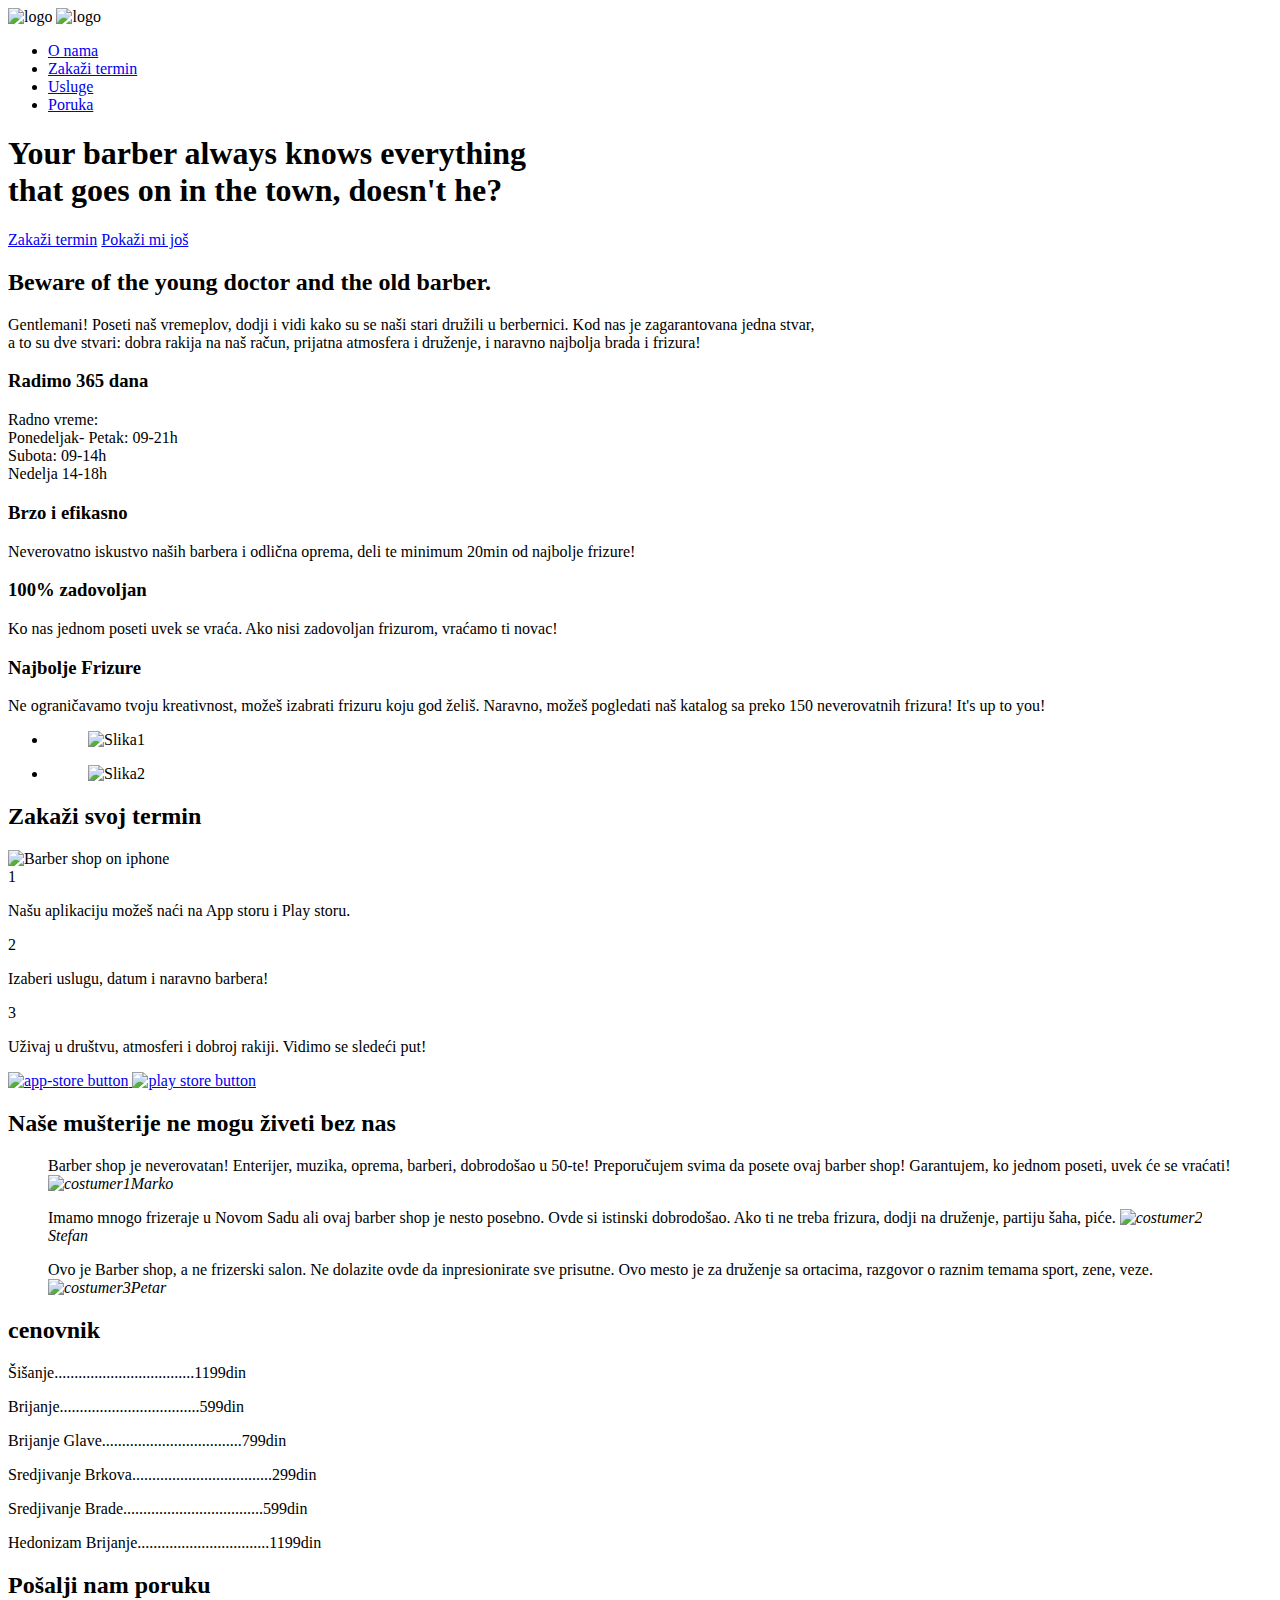
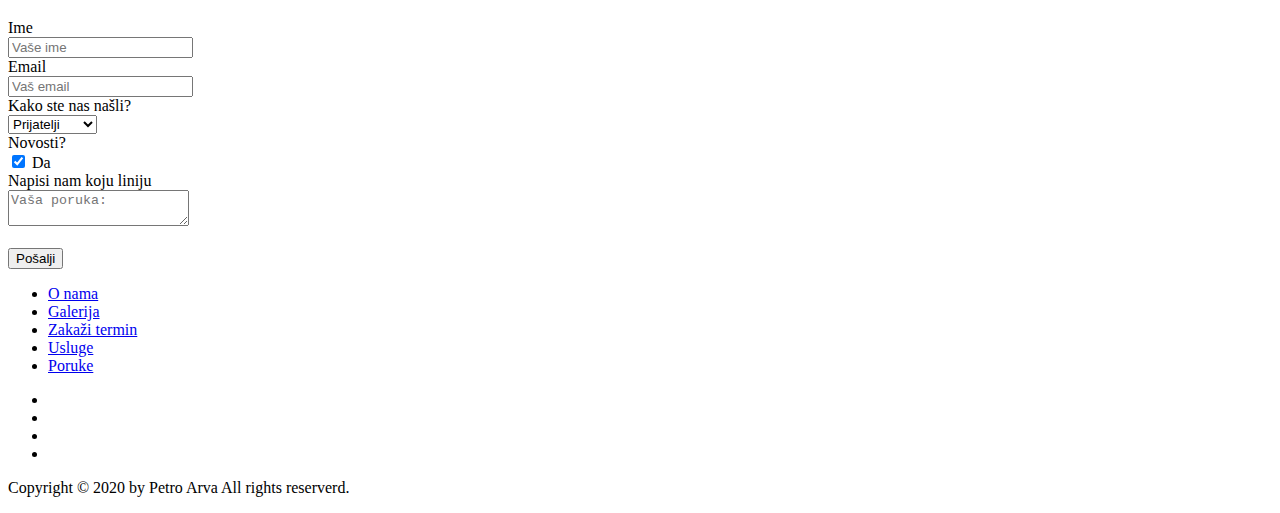
==== index.html @ b02fe0c3 "Update index.html" ====
<!DOCTYPE html>
<html lang="sr">
<head>
    <meta charset="utf-8">
    <meta name="viewport" content="width=device-width, initial-scale=1.0">
    <meta name="description" content="Najpoznatiji Barber Shop sa preko 10,000 zadovoljnih mušterija. Sve vrste frizura i brade, brzo i efikasno, 100%
    zadovoljan, najbolji barberi i dobra rakija!">

    <meta property="og:url" content="https://tskxe33.github.io/Barber-Shop/">
    <meta property="og:type" content="website">
    <meta property="og:title" content="Barber Shop Novi Sad">
    <meta property="og:description" content="Najpoznatiji Barber Shop sa preko 10,000 zadovoljnih mušterija. Sve vrste frizura i brade, brzo i efikasno, 100%
    zadovoljan, najbolji barberi i dobra rakija!">
    <meta property="og:image" content="https://github.com/Tskxe33/Barber-Shop/blob/gh-pages/img/3G.jpg">

    <link rel="stylesheet" href="css/grid.css">
    <link rel="stylesheet" href="css/animate.css">
    <link rel="stylesheet" href="css/style.css">
    <link href="https://fonts.googleapis.com/css?family=Lato:100,300,300i,400&display=swap" rel="stylesheet">
    <link rel="icon" type="image/png" href="img/logo.png">
    <title>Barber Shop Novi Sad</title>
</head>
<body>
    
    <!-- HEADER -->
    <header>
        <nav>
                <div class="row">
                    <img src="img/logo.png" alt="logo" class="logo">
                    <img src="img/logo-black.png" alt="logo" class="logo-black">
                    <ul class="main-nav js-main-nav">
                            <li><a href="#onama">O nama</a></li>
                            <li><a href="#zakazitermin">Zakaži termin</a></li>
                            <li><a href="#usluge">Usluge</a></li>
                            <li><a href="#poruka">Poruka</a></li>
                    </ul>
                    <a class="mobile-nav-icon js-nav-icon"><ion-icon name="menu" class="mobile-icon"></ion-icon></a>
                </div>
        </nav>        
        <div class="main-text-box">
            <h1>Your barber always knows everything <br> that goes on in the town, doesn't he?</h1>
            <a href="#" class="btn btn-full js-scroll-to-zakazitermin">Zakaži termin</a>
            <a href="#" class="btn btn-ghost js-scroll-to-onama">Pokaži mi još</a>
        </div>
    </header>
    <!-- O NAMA -->
   <section class="section-onama js-section-onama" id="onama">
       <div class="row">
           <h2>Beware of the young doctor and the old barber.</h2>
           <p class="paragraf-onama"> Gentlemani! Poseti naš vremeplov, dodji i vidi kako su se naši stari družili u berbernici. 
               Kod nas je zagarantovana  jedna stvar, <br> a to su dve stvari: dobra rakija na naš račun, prijatna atmosfera i druženje,
                i naravno najbolja brada i frizura!</p>
       </div>

       <div class="row js-wp-1">
           <div class="col span-1-of-4 box-onama">
                <ion-icon name="infinite" class="icon-big"></ion-icon>
               <h3>Radimo 365 dana</h3>
               <p>Radno vreme: <br>
                Ponedeljak- Petak: 09-21h <br>	
                Subota: 09-14h <br>
                Nedelja 14-18h</p>
           </div>

           <div class="col span-1-of-4 box-onama">
                <ion-icon name="stopwatch" class="icon-big"></ion-icon>
                <h3>Brzo i efikasno</h3>
                <p>Neverovatno iskustvo naših barbera i odlična oprema, deli te minimum 20min od najbolje frizure!</p>
            </div>

            <div class="col span-1-of-4 box-onama">
                <ion-icon name="checkmark-circle-outline"  class="icon-big"></ion-icon>
                <h3>100% zadovoljan</h3>
                <p>Ko nas jednom poseti uvek se vraća. Ako nisi zadovoljan frizurom, vraćamo ti novac!</p>
            </div>

            <div class="col span-1-of-4 box-onama">
                <ion-icon name="cut" class="icon-big"></ion-icon>
                <h3>Najbolje Frizure</h3>
                <p>Ne ograničavamo tvoju kreativnost, možeš izabrati frizuru koju god želiš. 
                    Naravno, možeš pogledati naš katalog sa preko 150 neverovatnih frizura! It's up to you!
                </p>
            </div>
       </div>
   </section>
   <!-- GALERIJA -->
  <section class="galerija" id="galerija">
      <ul class="galerija-show clearfix">
          <li>
              <figure class="galerija-slike">
                  <img src="img/2GALERIJA.jpg" alt="Slika1">
              </figure>
          </li>
            <li>
                <figure class="galerija-slike">
                    <img src="img/3GALERIJA.jpg" alt="Slika2"> 
                </figure>   
            </li>  
        </ul>    
  </section>
  <!-- ZAKAZI TERMIN -->
  <section class="zakazi-termin js-section-zakazi-termin" id="zakazitermin">
      <div class="row">
          <h2>Zakaži svoj termin</h2>
      </div>
      <div class="row">
          <div class="col span-1-of-2 box-koraci">
              <img src="img/app-iPhone1C.png" alt="Barber shop on iphone" class="app-screen js-wp-2">
          </div>
          <div class="col span-1-of-2 box-koraci">
              <div class="zakazi-termin-koraci">
                  <div>1</div>
                  <p>Našu aplikaciju možeš naći na App storu i Play storu.</p>
              </div>

              <div class="zakazi-termin-koraci">
                <div>2</div>
                <p>Izaberi uslugu, datum i naravno barbera!</p>
            </div>

            <div class="zakazi-termin-koraci">
                <div>3</div>
                <p>Uživaj u društvu, atmosferi i dobroj rakiji. Vidimo se sledeći put!</p>
            </div>

            <a href="#" class="btn-app"> <img src="img/download-app.svg" alt="app-store button"> </a>
            <a href="#" class="btn-app"> <img src="img/download-app-android.png" alt="play store button"> </a>

          </div>
      </div>
  </section>
  <!--  MUSTERIJE -->
  <section class="musterije">
      <div class="row">
          <h2> Naše mušterije ne mogu živeti bez nas</h2>
      </div>

      <div class="row">
          <div class="col span-1-of-3">
              <blockquote>
                Barber shop je neverovatan! Enterijer, muzika, oprema, barberi, dobrodošao u 50-te! Preporučujem svima da posete ovaj barber shop! 
                Garantujem, ko jednom poseti, uvek će se vraćati!
                <cite><img src="img/costumer1C.PNG" alt="costumer1">Marko</cite>
              </blockquote>
          </div>
          <div class="col span-1-of-3">
            <blockquote>
                Imamo mnogo frizeraje u Novom Sadu ali ovaj barber shop je nesto posebno. Ovde si istinski dobrodošao. Ako ti ne treba frizura, 
                dodji na druženje, partiju šaha, piće. 
              <cite><img src="img/costumer3C.PNG" alt="costumer2">Stefan</cite>
            </blockquote>
        </div>
        <div class="col span-1-of-3">
            <blockquote>
                Ovo je Barber shop, a ne frizerski salon. Ne dolazite ovde da inpresionirate sve prisutne. 
                Ovo mesto je za druženje sa ortacima, razgovor o raznim temama sport, zene, veze.
              <cite><img src="img/costumer2C.PNG" alt="costumer3">Petar</cite>
            </blockquote>
        </div>
      </div>
  </section>
  <!-- USLUGE -->
  <section class="usluge" id="usluge">
      <div class="row js-wp-3">
          <h2>cenovnik</h2>
      </div>
      <div class="row">
          <div class="col span-1-of-3 usluge-cene">
              <p>Šišanje...................................<span class="cene">1199din</span></p>
          </div>
          <div class="col span-1-of-3 usluge-cene">
            <p>Brijanje...................................<span class="cene">599din</span></p>
        </div>
        <div class="col span-1-of-3 usluge-cene">
            <p>Brijanje Glave...................................<span class="cene">799din</span></p>
        </div>
      </div>

      <div class="row">
        <div class="col span-1-of-3 usluge-cene">
            <p>Sredjivanje Brkova...................................<span class="cene">299din</span></p>
        </div>
        <div class="col span-1-of-3 usluge-cene">
          <p>Sredjivanje Brade...................................<span class="cene">599din</span></p>
      </div>
      <div class="col span-1-of-3 usluge-cene">
          <p title="Hedonizam Brijanje">Hedonizam Brijanje.................................<span class="cene">1199din</span></p>
      </div>
    </div>
  </section>
  <!-- PORUKA -->
  <section class="forma" id="poruka">
      <div class="row">
          <h2>Pošalji nam poruku</h2>
      </div>
      <div class="row">
            <form class="kontakt-forma">
                <div class="row">
                    <div class="col span-1-of-3">
                        <label for="ime">Ime</label>
                    </div>
                    <div class="col span-2-of-3">
                        <input type="text" name="Ime" id="ime" placeholder="Vaše ime" required>
                    </div>
                </div>

                <div class="row">
                    <div class="col span-1-of-3">
                        <label for="email">Email</label>
                    </div>
                    <div class="col span-2-of-3">
                        <input type="email" name="email" id="email" placeholder="Vaš email" required>
                    </div>
                </div>

                <div class="row">
                    <div class="col span-1-of-3">
                        <label for="find-us">Kako ste nas našli?</label>
                    </div>
                    <div class="col span-2-of-3">
                        <select name="find-us" id="find-us">
                            <option selected>Prijatelji</option>
                            <option>Pretraživač</option>
                            <option>Reklama</option>
                            <option>Ostalo</option>
                        </select>
                    </div>
                </div>

                <div class="row">
                    <div class="col span-1-of-3">
                        <label>Novosti?</label>
                    </div>
                    <div class="col span-2-of-3">
                        <input type="checkbox" name="novosti" checked> Da
                    </div>
                </div>

                <div class="row">
                    <div class="col span-1-of-3">
                        <label>Napisi nam koju liniju</label>
                    </div>
                    <div class="col span-2-of-3">
                        <textarea name="prouka" placeholder="Vaša poruka:"></textarea>
                    </div>
                </div>

                <div class="row">
                    <div class="col span-1-of-3">
                        <label>&nbsp;</label>
                    </div>
                    <div class="col span-2-of-3">
                        <input type="submit" value="Pošalji">
                    </div>
                </div>
                
            </form>
        </div>
  </section>
  <!-- FOOTER -->
  <footer class="footer">
      <div class="row">
          <div class="col span-1-of-2">
            <ul class="footer-nav">
                <li><a href="#onama">O nama</a></li>
                <li><a href="#galerija">Galerija</a></li>
                <li><a href="#zakazitermin">Zakaži termin</a></li>
                <li><a href="#usluge">Usluge</a></li>
                <li><a href="#poruka">Poruke</a></li>
            </ul>
          </div>

          <div class="col span-1-of-2">
              <ul class="social-links">
                  <li><a href="#"><ion-icon name="logo-facebook" class="icon-facebook"></ion-icon></a></li>
                  <li><a href="#"><ion-icon name="logo-twitter" class="icon-twitter"></ion-icon></a></li>
                  <li><a href="#"><ion-icon name="logo-googleplus" class="icon-googleplus"></ion-icon></a></li>
                  <li><a href="#"><ion-icon name="logo-instagram" class="icon-instagram"></ion-icon></a></li>
              </ul>
        </div>
      </div>
      <div class="row">
          <p>
              Copyright &copy; 2020 by Petro Arva All rights reserverd.
          </p>
      </div>
  </footer>

   <script src="https://unpkg.com/ionicons@4.5.10-0/dist/ionicons.js"></script>
   <script src="https://ajax.googleapis.com/ajax/libs/jquery/1.12.4/jquery.min.js"></script>
   <script src="js/jquery.waypoints.min.js"></script>
   <script src="js/script.js"></script>
</body>
</html>
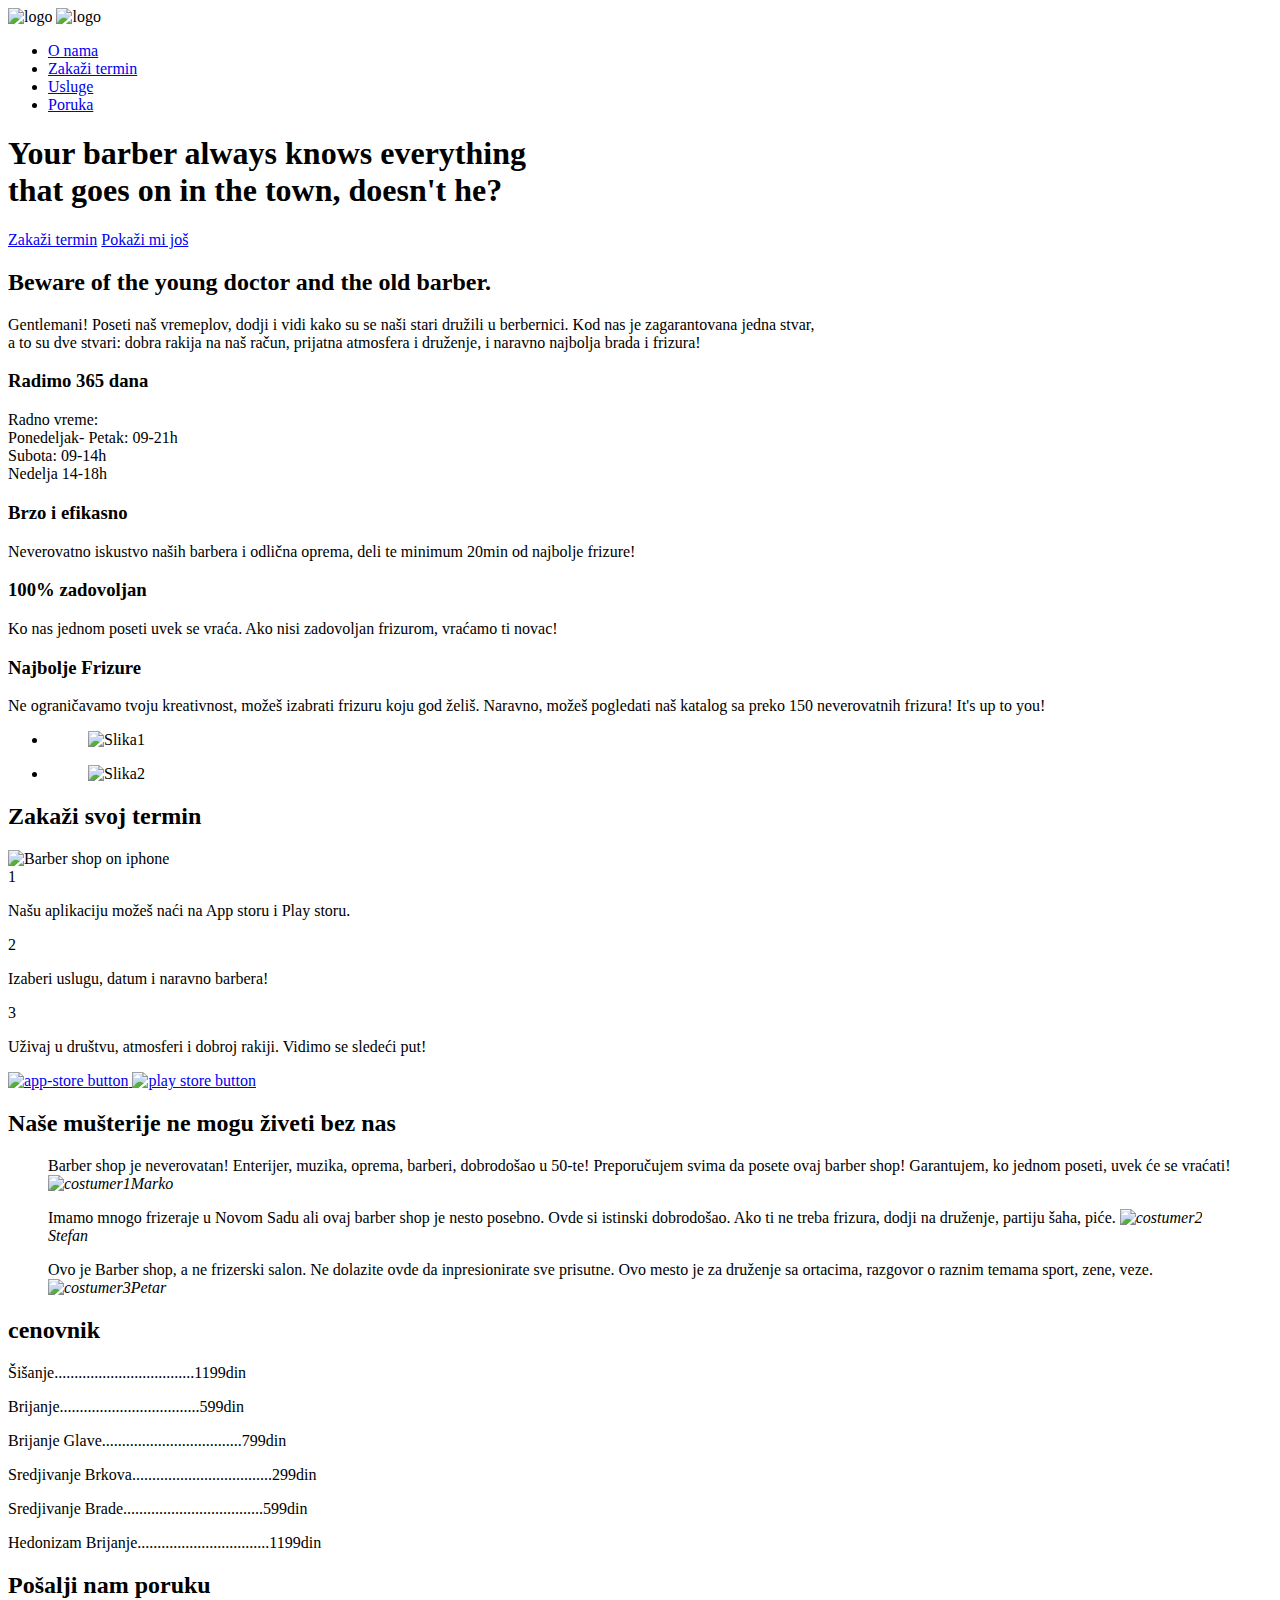
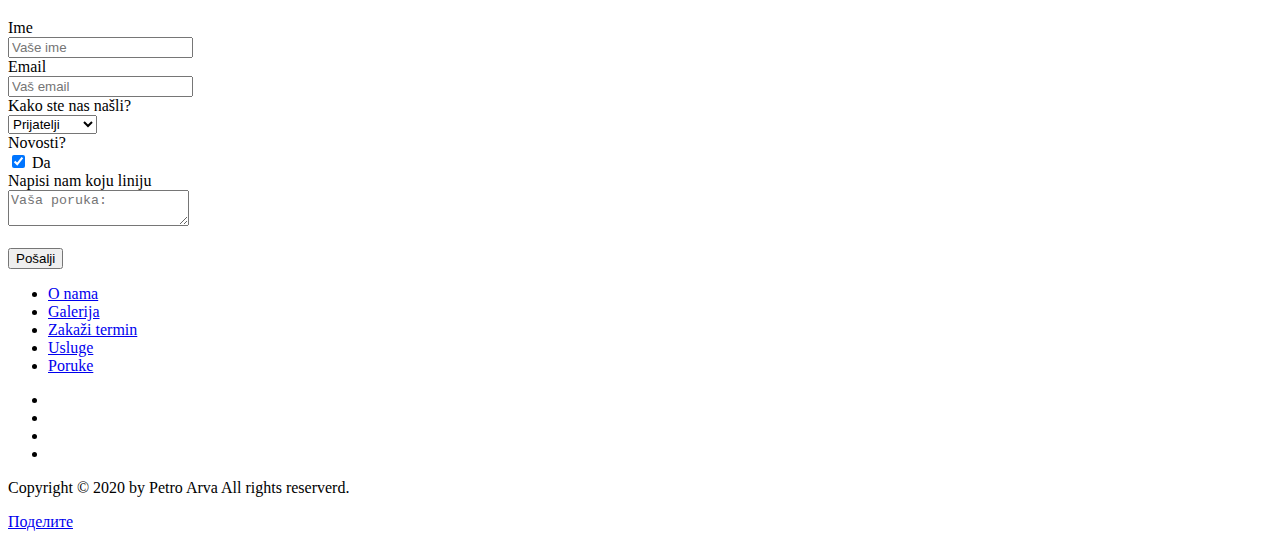
==== commit 223dc53a: "Update index.html" ====
--- a/index.html
+++ b/index.html
@@ -1,24 +1,25 @@
 <!DOCTYPE html>
 <html lang="sr">
 <head>
+    <title>Barber Shop Novi Sad</title>
+    
     <meta charset="utf-8">
     <meta name="viewport" content="width=device-width, initial-scale=1.0">
     <meta name="description" content="Najpoznatiji Barber Shop sa preko 10,000 zadovoljnih mušterija. Sve vrste frizura i brade, brzo i efikasno, 100%
     zadovoljan, najbolji barberi i dobra rakija!">
-
-    <meta property="og:url" content="https://tskxe33.github.io/Barber-Shop/">
-    <meta property="og:type" content="website">
-    <meta property="og:title" content="Barber Shop Novi Sad">
-    <meta property="og:description" content="Najpoznatiji Barber Shop sa preko 10,000 zadovoljnih mušterija. Sve vrste frizura i brade, brzo i efikasno, 100%
-    zadovoljan, najbolji barberi i dobra rakija!">
-    <meta property="og:image" content="https://github.com/Tskxe33/Barber-Shop/blob/gh-pages/img/3G.jpg">
+    
+    <meta property="og:url"           content="https://tskxe33.github.io/Barber-Shop/" />
+    <meta property="og:type"          content="website" />
+    <meta property="og:title"         content="Barber Shop | Zakaži svoj termin | Novi Sad" />
+    <meta property="og:description"   content="Najpoznatiji Barber Shop sa preko 10,000 zadovoljnih mušterija. Sve vrste frizura i brade, brzo i efikasno, 100%
+    zadovoljan, najbolji barberi i dobra rakija!" />
+    <meta property="og:image"         content="https://github.com/Tskxe33/Barber-Shop/blob/gh-pages/img/3G.jpg" />
 
     <link rel="stylesheet" href="css/grid.css">
     <link rel="stylesheet" href="css/animate.css">
     <link rel="stylesheet" href="css/style.css">
     <link href="https://fonts.googleapis.com/css?family=Lato:100,300,300i,400&display=swap" rel="stylesheet">
     <link rel="icon" type="image/png" href="img/logo.png">
-    <title>Barber Shop Novi Sad</title>
 </head>
 <body>
     
@@ -283,6 +284,7 @@
           <p>
               Copyright &copy; 2020 by Petro Arva All rights reserverd.
           </p>
+           <div class="fb-share-button" data-href="https://tskxe33.github.io/Barber-Shop/" data-layout="button_count" data-size="small"><a target="_blank" href="https://www.facebook.com/sharer/sharer.php?u=https%3A%2F%2Ftskxe33.github.io%2FBarber-Shop%2F&amp;src=sdkpreparse" class="fb-xfbml-parse-ignore">Поделите</a></div>
       </div>
   </footer>
 
@@ -290,5 +292,7 @@
    <script src="https://ajax.googleapis.com/ajax/libs/jquery/1.12.4/jquery.min.js"></script>
    <script src="js/jquery.waypoints.min.js"></script>
    <script src="js/script.js"></script>
+   <div id="fb-root"></div>
+   <script async defer crossorigin="anonymous" src="https://connect.facebook.net/sr_RS/sdk.js#xfbml=1&version=v8.0" nonce="eKQmcGiS"></script>
 </body>
 </html>
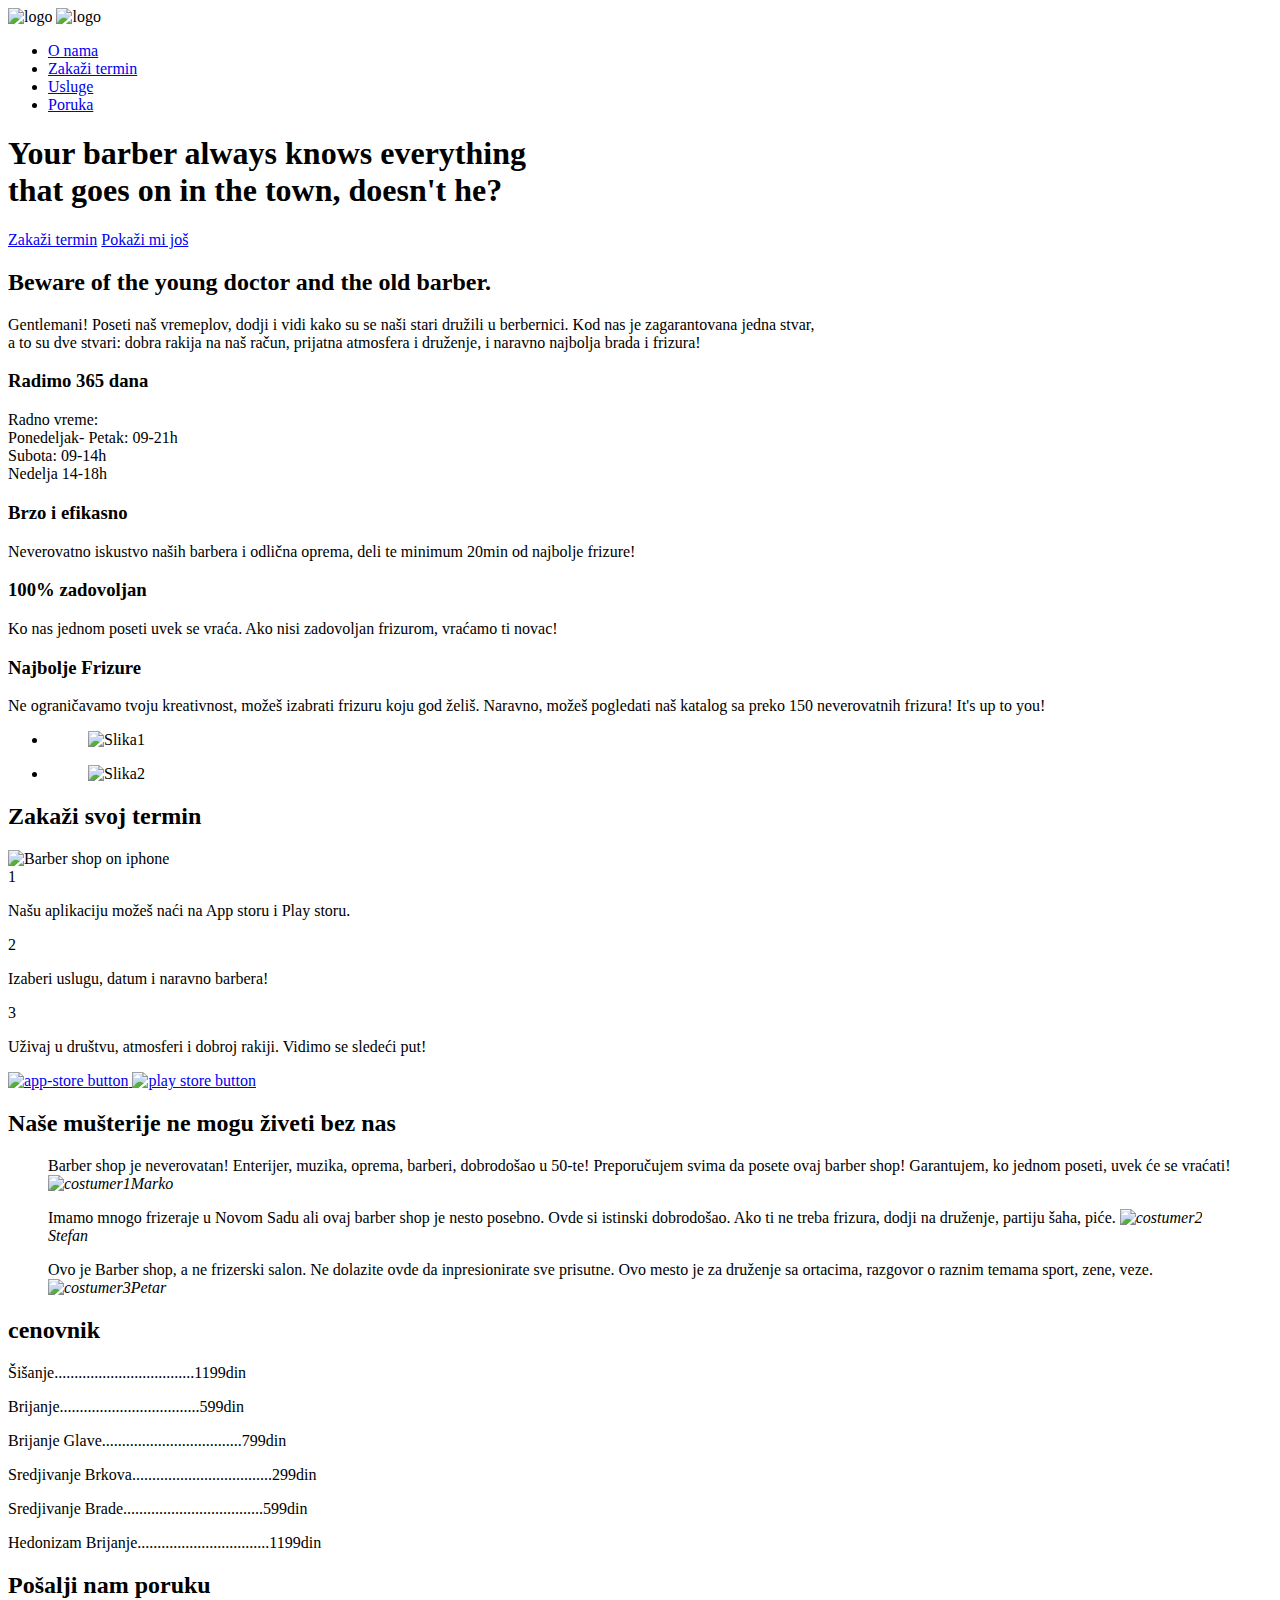
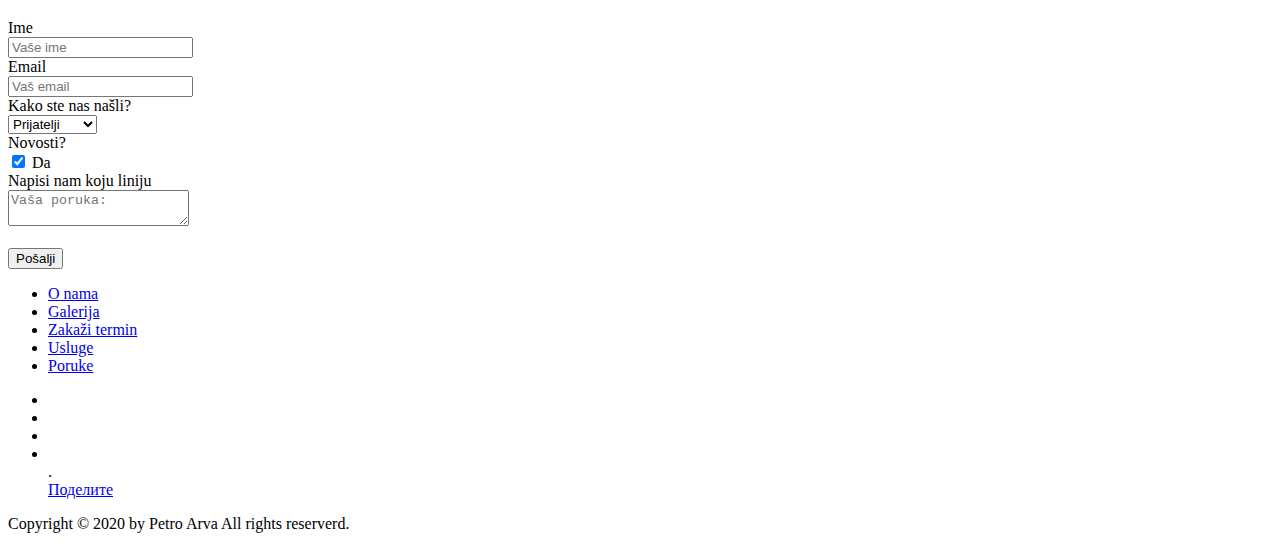
==== commit 889fbc45: "Update index.html" ====
--- a/index.html
+++ b/index.html
@@ -1,25 +1,27 @@
 <!DOCTYPE html>
 <html lang="sr">
 <head>
-    <title>Barber Shop Novi Sad</title>
+ 
+    <meta property="og:url"           content="https://tskxe33.github.io/Barber-Shop/" />
+    <meta property="og:type"          content="website" />
+    <meta property="og:title"         content="Barber Shop | Zakaži svoj termin | Novi Sad" />
+    <meta property="og:description"   content="Najpoznatiji Barber Shop sa preko 10,000 zadovoljnih mušterija. Sve vrste frizura i brade, brzo i efikasno, 100%
+    zadovoljan, najbolji barberi i dobra rakija!" />
+    <meta property="og:image"         content="https://github.com/Tskxe33/Barber-Shop/blob/gh-pages/img/3G.jpg" />
     
     <meta charset="utf-8">
     <meta name="viewport" content="width=device-width, initial-scale=1.0">
     <meta name="description" content="Najpoznatiji Barber Shop sa preko 10,000 zadovoljnih mušterija. Sve vrste frizura i brade, brzo i efikasno, 100%
     zadovoljan, najbolji barberi i dobra rakija!">
     
-    <meta property="og:url"           content="https://tskxe33.github.io/Barber-Shop/" />
-    <meta property="og:type"          content="website" />
-    <meta property="og:title"         content="Barber Shop | Zakaži svoj termin | Novi Sad" />
-    <meta property="og:description"   content="Najpoznatiji Barber Shop sa preko 10,000 zadovoljnih mušterija. Sve vrste frizura i brade, brzo i efikasno, 100%
-    zadovoljan, najbolji barberi i dobra rakija!" />
-    <meta property="og:image"         content="https://github.com/Tskxe33/Barber-Shop/blob/gh-pages/img/3G.jpg" />
 
     <link rel="stylesheet" href="css/grid.css">
     <link rel="stylesheet" href="css/animate.css">
     <link rel="stylesheet" href="css/style.css">
     <link href="https://fonts.googleapis.com/css?family=Lato:100,300,300i,400&display=swap" rel="stylesheet">
     <link rel="icon" type="image/png" href="img/logo.png">
+    <title>Barber Shop Novi Sad</title>
+    
 </head>
 <body>
     
@@ -276,7 +278,9 @@
                   <li><a href="#"><ion-icon name="logo-facebook" class="icon-facebook"></ion-icon></a></li>
                   <li><a href="#"><ion-icon name="logo-twitter" class="icon-twitter"></ion-icon></a></li>
                   <li><a href="#"><ion-icon name="logo-googleplus" class="icon-googleplus"></ion-icon></a></li>
-                  <li><a href="#"><ion-icon name="logo-instagram" class="icon-instagram"></ion-icon></a></li>
+                  <li><a href="#"><ion-icon name="logo-instagram" class="icon-instagram"></ion-icon></a></li>.
+                  <div class="fb-share-button" data-href="https://tskxe33.github.io/Barber-Shop/" data-layout="button_count" data-size="small"><a target="_blank" href="https://www.facebook.com/sharer/sharer.php?u=https%3A%2F%2Ftskxe33.github.io%2FBarber-Shop%2F&amp;src=sdkpreparse" class="fb-xfbml-parse-ignore">Поделите</a></div>
+                  <div class="fb-like" data-href="https://tskxe33.github.io/Barber-Shop/" data-width="" data-layout="standard" data-action="like" data-size="small" data-share="true"></div>
               </ul>
         </div>
       </div>
@@ -284,7 +288,7 @@
           <p>
               Copyright &copy; 2020 by Petro Arva All rights reserverd.
           </p>
-           <div class="fb-share-button" data-href="https://tskxe33.github.io/Barber-Shop/" data-layout="button_count" data-size="small"><a target="_blank" href="https://www.facebook.com/sharer/sharer.php?u=https%3A%2F%2Ftskxe33.github.io%2FBarber-Shop%2F&amp;src=sdkpreparse" class="fb-xfbml-parse-ignore">Поделите</a></div>
+          
       </div>
   </footer>
 
@@ -294,5 +298,7 @@
    <script src="js/script.js"></script>
    <div id="fb-root"></div>
    <script async defer crossorigin="anonymous" src="https://connect.facebook.net/sr_RS/sdk.js#xfbml=1&version=v8.0" nonce="eKQmcGiS"></script>
+    <div id="fb-root"></div>
+    <script async defer crossorigin="anonymous" src="https://connect.facebook.net/sr_RS/sdk.js#xfbml=1&version=v8.0" nonce="U0kTabb2"></script>
 </body>
 </html>
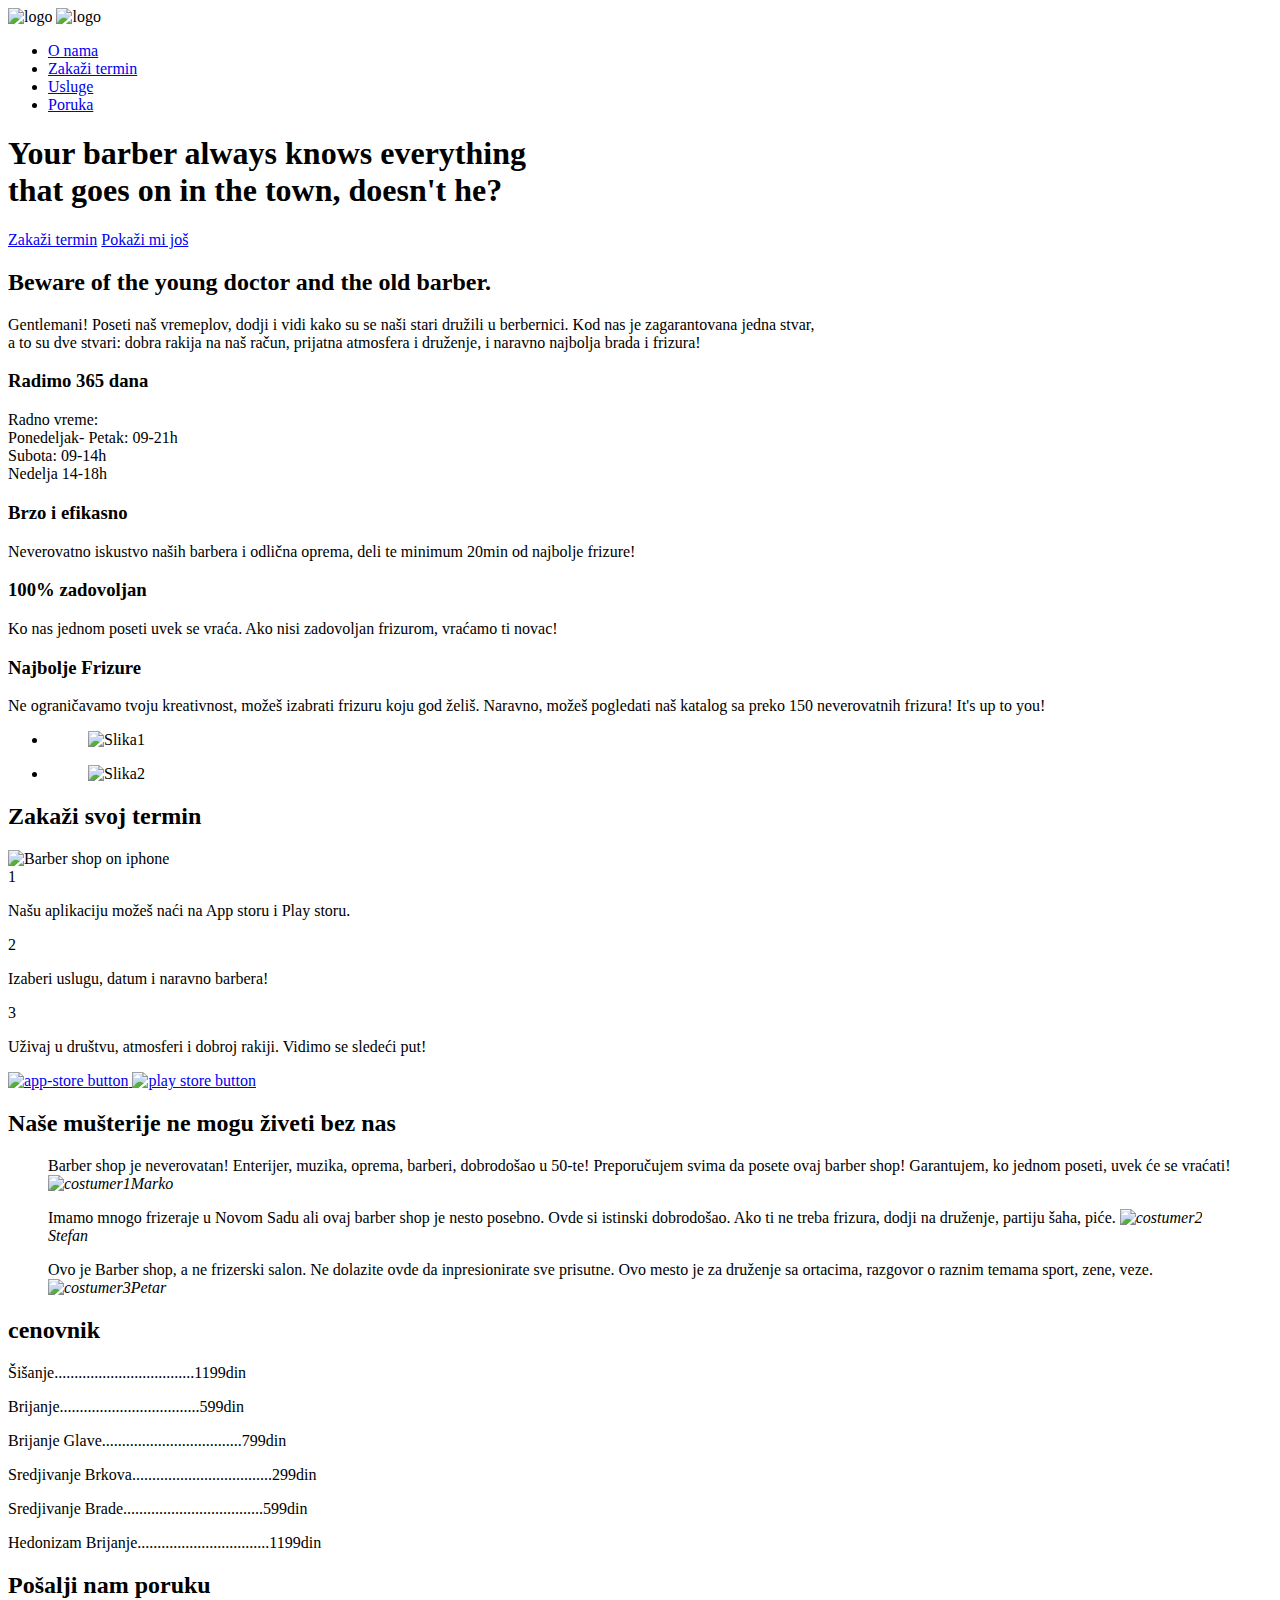
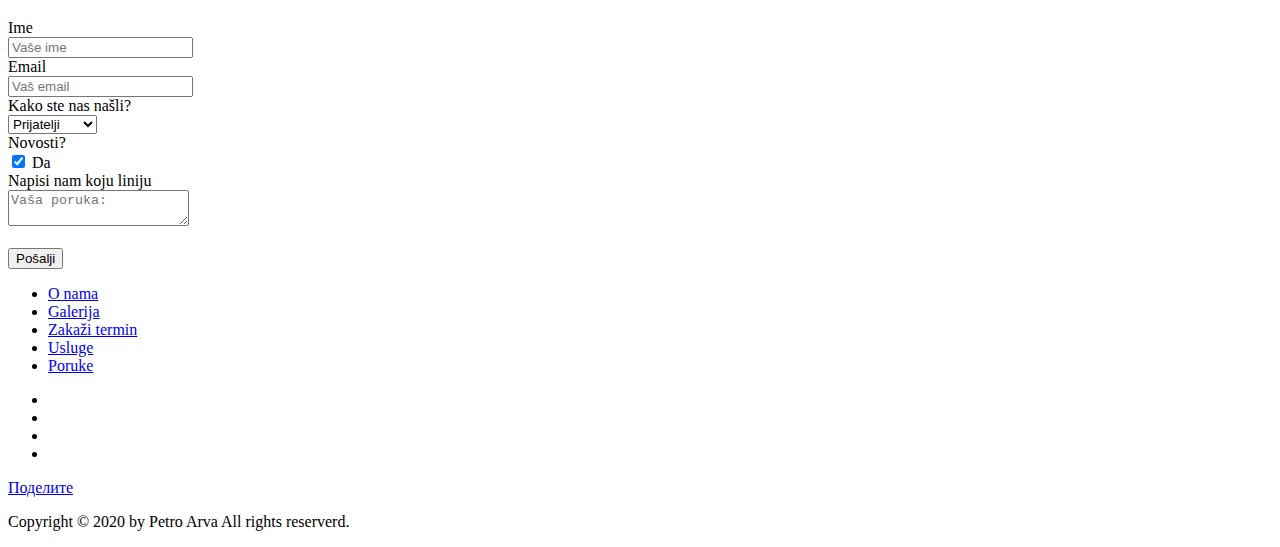
==== commit 3d71fba6: "Update index.html" ====
--- a/index.html
+++ b/index.html
@@ -278,17 +278,18 @@
                   <li><a href="#"><ion-icon name="logo-facebook" class="icon-facebook"></ion-icon></a></li>
                   <li><a href="#"><ion-icon name="logo-twitter" class="icon-twitter"></ion-icon></a></li>
                   <li><a href="#"><ion-icon name="logo-googleplus" class="icon-googleplus"></ion-icon></a></li>
-                  <li><a href="#"><ion-icon name="logo-instagram" class="icon-instagram"></ion-icon></a></li>.
-                  <div class="fb-share-button" data-href="https://tskxe33.github.io/Barber-Shop/" data-layout="button_count" data-size="small"><a target="_blank" href="https://www.facebook.com/sharer/sharer.php?u=https%3A%2F%2Ftskxe33.github.io%2FBarber-Shop%2F&amp;src=sdkpreparse" class="fb-xfbml-parse-ignore">Поделите</a></div>
-                  <div class="fb-like" data-href="https://tskxe33.github.io/Barber-Shop/" data-width="" data-layout="standard" data-action="like" data-size="small" data-share="true"></div>
+                  <li><a href="#"><ion-icon name="logo-instagram" class="icon-instagram"></ion-icon></a></li>
               </ul>
         </div>
+      </div>
+      <div class="row">
+         <div class="fb-share-button" data-href="https://tskxe33.github.io/Barber-Shop/" data-layout="button_count" data-size="small"><a target="_blank" href="https://www.facebook.com/sharer/sharer.php?u=https%3A%2F%2Ftskxe33.github.io%2FBarber-Shop%2F&amp;src=sdkpreparse" class="fb-xfbml-parse-ignore">Поделите</a></div>
+         <div class="fb-like" data-href="https://tskxe33.github.io/Barber-Shop/" data-width="" data-layout="standard" data-action="like" data-size="small" data-share="true"></div>
       </div>
       <div class="row">
           <p>
               Copyright &copy; 2020 by Petro Arva All rights reserverd.
           </p>
-          
       </div>
   </footer>
 
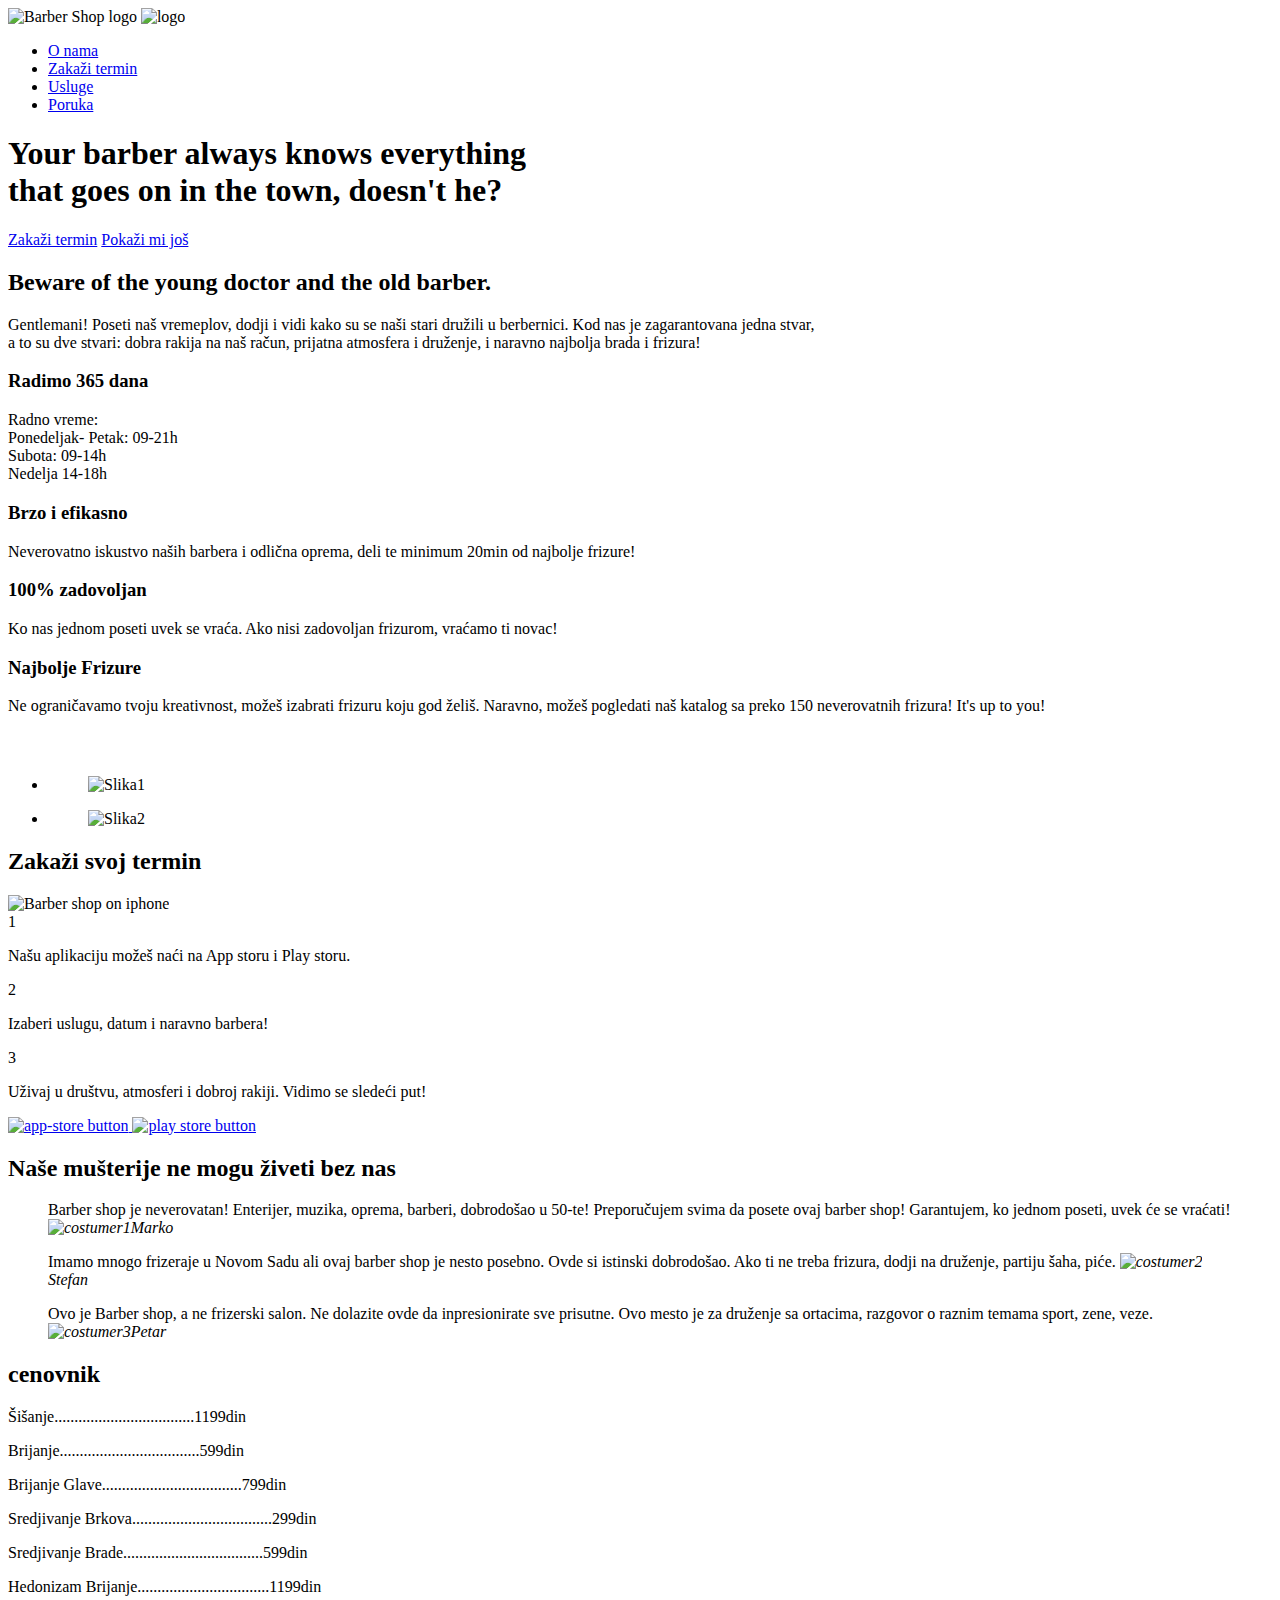
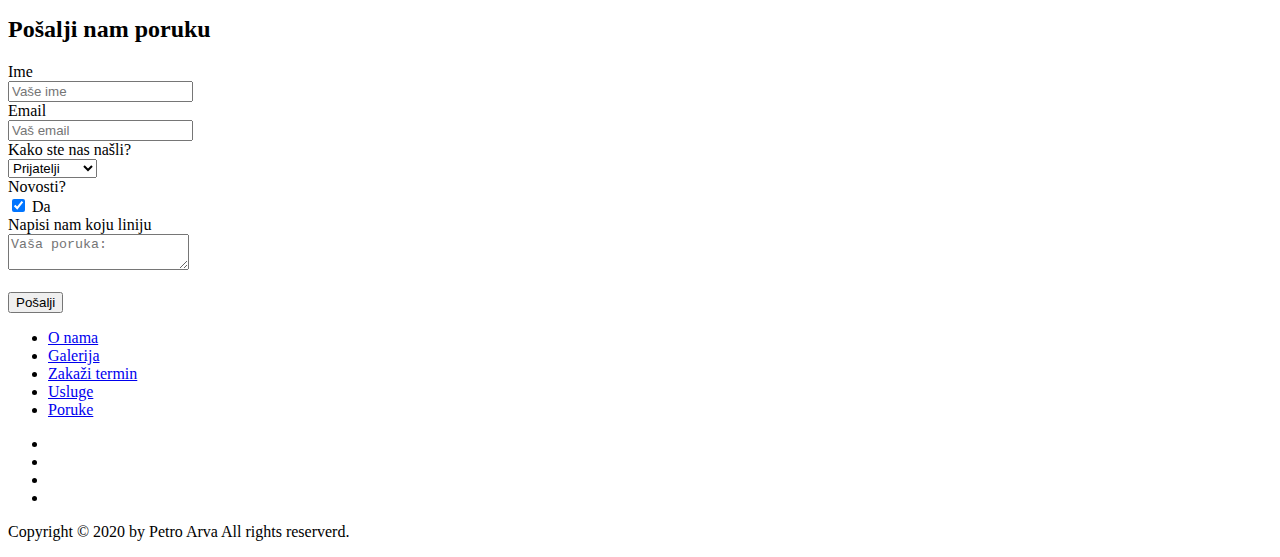
==== commit 995cdb81: "Update index.html" ====
--- a/index.html
+++ b/index.html
@@ -11,7 +11,7 @@
     
     <meta charset="utf-8">
     <meta name="viewport" content="width=device-width, initial-scale=1.0">
-    <meta name="description" content="Najpoznatiji Barber Shop sa preko 10,000 zadovoljnih mušterija. Sve vrste frizura i brade, brzo i efikasno, 100%
+    <meta name="description" content="Najpoznatiji Barber Shop u Novom Sadu sa preko 10,000 zadovoljnih mušterija. Sve vrste frizura i brade, brzo i efikasno, 100%
     zadovoljan, najbolji barberi i dobra rakija!">
     
 
@@ -20,7 +20,7 @@
     <link rel="stylesheet" href="css/style.css">
     <link href="https://fonts.googleapis.com/css?family=Lato:100,300,300i,400&display=swap" rel="stylesheet">
     <link rel="icon" type="image/png" href="img/logo.png">
-    <title>Barber Shop Novi Sad</title>
+    <title>Barber Shop | Zakaži Termin | Novi Sad</title>
     
 </head>
 <body>
@@ -29,8 +29,8 @@
     <header>
         <nav>
                 <div class="row">
-                    <img src="img/logo.png" alt="logo" class="logo">
-                    <img src="img/logo-black.png" alt="logo" class="logo-black">
+                    <img src="img/logo.png" alt="Barber Shop logo" class="logo">
+                    <img src="img/logo-black.png" alt="logo" class="Barber shop logo-black">
                     <ul class="main-nav js-main-nav">
                             <li><a href="#onama">O nama</a></li>
                             <li><a href="#zakazitermin">Zakaži termin</a></li>
@@ -88,6 +88,7 @@
    </section>
    <!-- GALERIJA -->
   <section class="galerija" id="galerija">
+   <h5>&nbsp;</h5>
       <ul class="galerija-show clearfix">
           <li>
               <figure class="galerija-slike">
@@ -283,7 +284,6 @@
         </div>
       </div>
       <div class="row">
-         <div class="fb-share-button" data-href="https://tskxe33.github.io/Barber-Shop/" data-layout="button_count" data-size="small"><a target="_blank" href="https://www.facebook.com/sharer/sharer.php?u=https%3A%2F%2Ftskxe33.github.io%2FBarber-Shop%2F&amp;src=sdkpreparse" class="fb-xfbml-parse-ignore">Поделите</a></div>
          <div class="fb-like" data-href="https://tskxe33.github.io/Barber-Shop/" data-width="" data-layout="standard" data-action="like" data-size="small" data-share="true"></div>
       </div>
       <div class="row">
